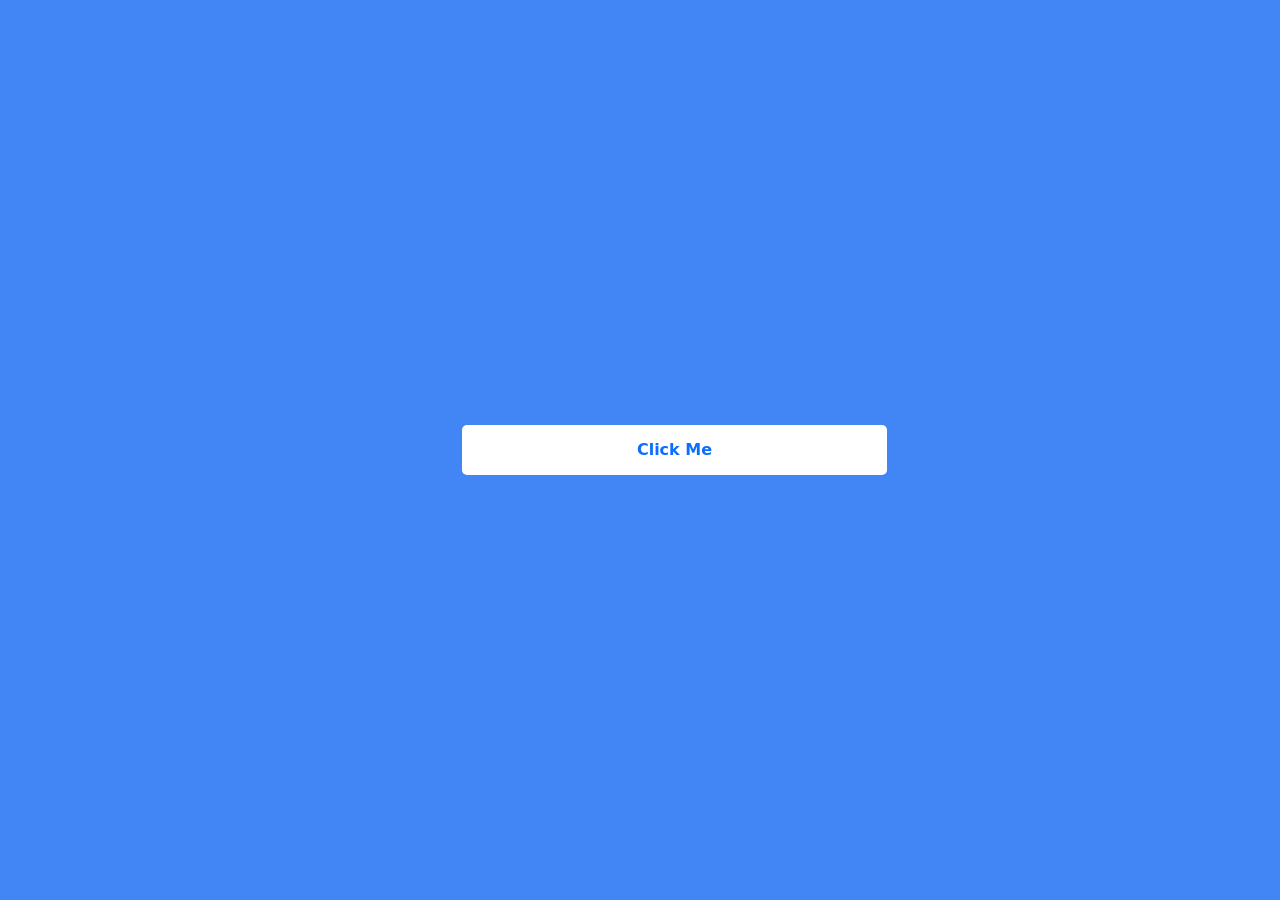
==== index.html @ 8287959a "test" ====
<!DOCTYPE html>
<html lang="en">

<head>
  <meta charset="UTF-8">
  <meta name="viewport" content="width=device-width, initial-scale=1.0">
  <title>Document</title>
  <meta name="keywords" content="bla">

  <link href="https://cdn.jsdelivr.net/npm/bootstrap@5.0.0-beta1/dist/css/bootstrap.min.css" rel="stylesheet" integrity="sha384-giJF6kkoqNQ00vy+HMDP7azOuL0xtbfIcaT9wjKHr8RbDVddVHyTfAAsrekwKmP1" crossorigin="anonymous">
  <link rel="stylesheet" href="/scss/css/style.css">
</head>

<body>

  

  <div class="container">
    <div class="row">
      <div class="link col-4 offset-4 align-self-center">
        <a href="video.html">
          <div class="box">        
            <strong>Click Me</strong>
           </div>
        </a>
      </div>
    </div>
  </div>






  
  
  





  
  <script src="https://cdn.jsdelivr.net/npm/bootstrap@5.0.0-beta1/dist/js/bootstrap.bundle.min.js" integrity="sha384-ygbV9kiqUc6oa4msXn9868pTtWMgiQaeYH7/t7LECLbyPA2x65Kgf80OJFdroafW" crossorigin="anonymous"></script>
  <script src="https://code.jquery.com/jquery-3.5.1.min.js" integrity="sha256-9/aliU8dGd2tb6OSsuzixeV4y/faTqgFtohetphbbj0=" crossorigin="anonymous"></script>
  <script src="/js/main.js"></script>
  </body>

</html>
---- scss/css/style.css ----
body {
  background-color: #4285F4;
}

.row {
  height: 100vh;
}

a {
  padding: 0;
  margin: 0;
  text-decoration: none;
}

.box {
  width: 425px;
  height: 50px;
  padding: 0;
  margin: 0;
  background-color: white;
  display: flex;
  align-items: center;
  justify-content: center;
  border-radius: 5px;
}

.box:hover {
  box-shadow: 0px 0px 15px 15px #a672b3;
}

iframe {
  margin-top: 15px;
}
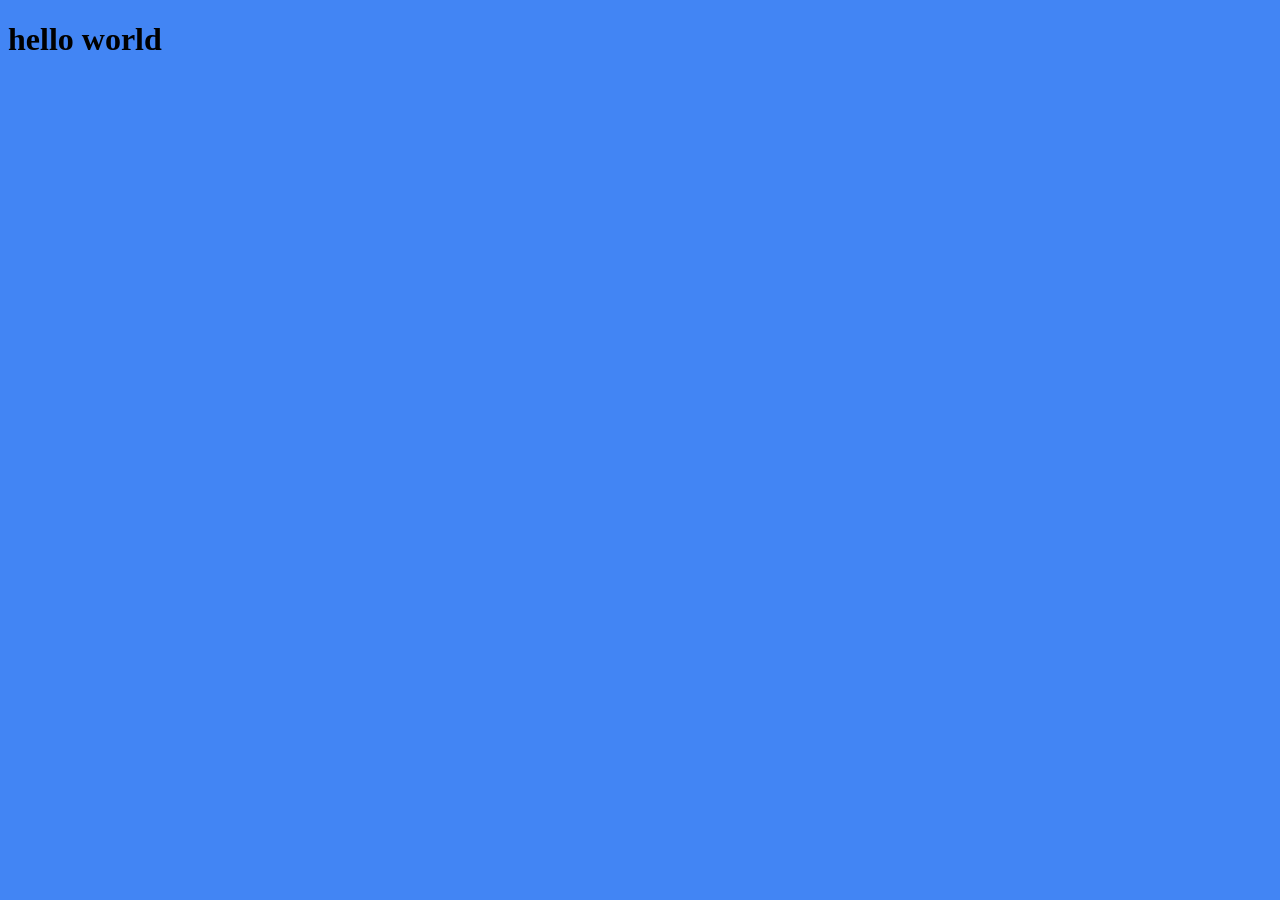
==== commit bd5582ee: "test" ====
--- a/index.html
+++ b/index.html
@@ -1,49 +1,13 @@
 <!DOCTYPE html>
 <html lang="en">
-
 <head>
   <meta charset="UTF-8">
+  <meta http-equiv="X-UA-Compatible" content="IE=edge">
   <meta name="viewport" content="width=device-width, initial-scale=1.0">
   <title>Document</title>
-  <meta name="keywords" content="bla">
-
-  <link href="https://cdn.jsdelivr.net/npm/bootstrap@5.0.0-beta1/dist/css/bootstrap.min.css" rel="stylesheet" integrity="sha384-giJF6kkoqNQ00vy+HMDP7azOuL0xtbfIcaT9wjKHr8RbDVddVHyTfAAsrekwKmP1" crossorigin="anonymous">
-  <link rel="stylesheet" href="/scss/css/style.css">
+  <link rel="stylesheet" href="style.css">
 </head>
-
 <body>
-
-  
-
-  <div class="container">
-    <div class="row">
-      <div class="link col-4 offset-4 align-self-center">
-        <a href="video.html">
-          <div class="box">        
-            <strong>Click Me</strong>
-           </div>
-        </a>
-      </div>
-    </div>
-  </div>
-
-
-
-
-
-
-  
-  
-  
-
-
-
-
-
-  
-  <script src="https://cdn.jsdelivr.net/npm/bootstrap@5.0.0-beta1/dist/js/bootstrap.bundle.min.js" integrity="sha384-ygbV9kiqUc6oa4msXn9868pTtWMgiQaeYH7/t7LECLbyPA2x65Kgf80OJFdroafW" crossorigin="anonymous"></script>
-  <script src="https://code.jquery.com/jquery-3.5.1.min.js" integrity="sha256-9/aliU8dGd2tb6OSsuzixeV4y/faTqgFtohetphbbj0=" crossorigin="anonymous"></script>
-  <script src="/js/main.js"></script>
-  </body>
-
+  <h1>hello world</h1>
+</body>
 </html>
--- a/style.css
+++ b/style.css
@@ -0,0 +1,4 @@
+body {
+  background-color: #4285F4;
+}
+
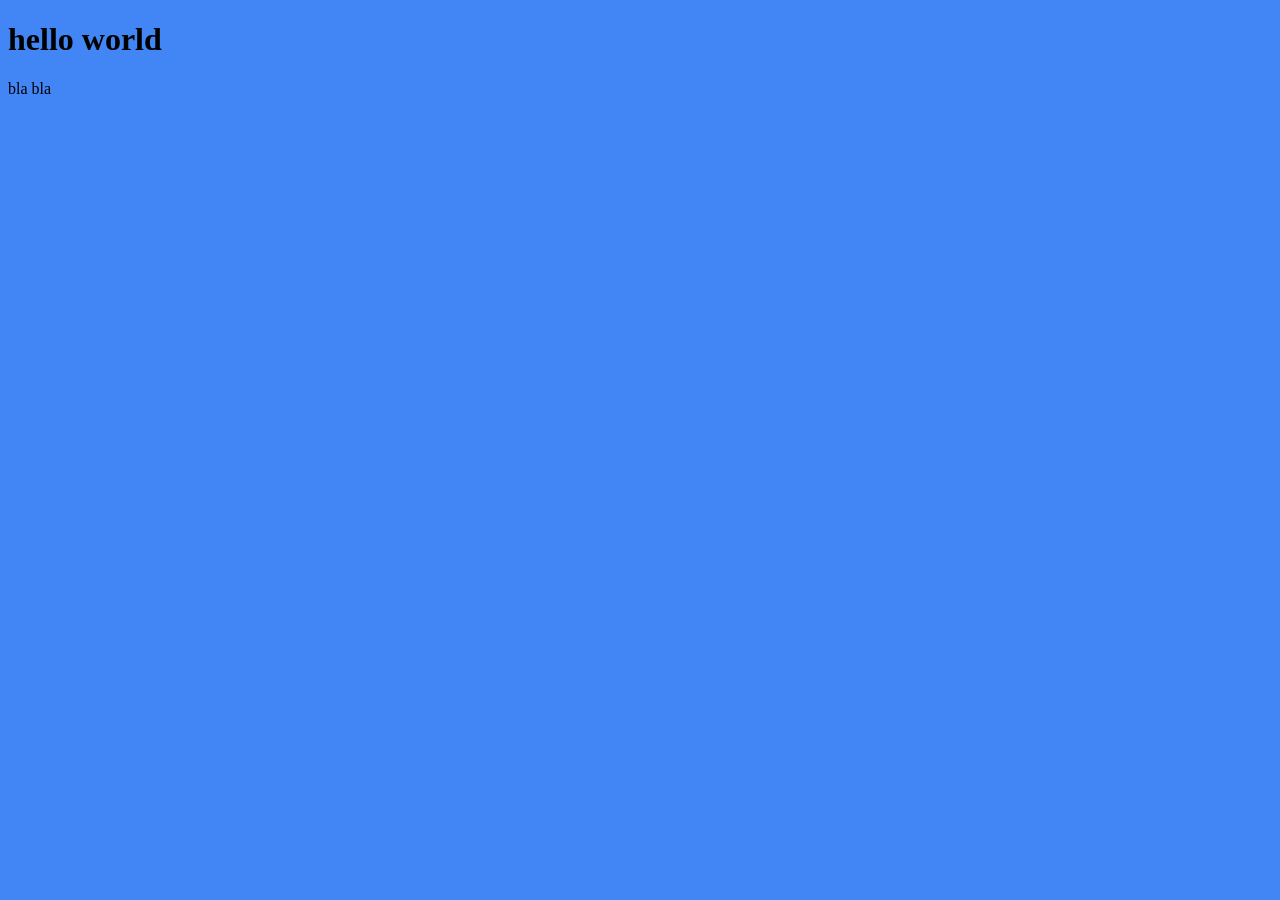
==== commit 9ad72f50: "Ch" ====
--- a/index.html
+++ b/index.html
@@ -5,9 +5,10 @@
   <meta http-equiv="X-UA-Compatible" content="IE=edge">
   <meta name="viewport" content="width=device-width, initial-scale=1.0">
   <title>Document</title>
-  <link rel="stylesheet" href="style.css">
+  <link rel="stylesheet" href="styles.css">
 </head>
 <body>
   <h1>hello world</h1>
+   <div class="box"> bla bla</div>
 </body>
-</html>+</html>
--- a/styles.css
+++ b/styles.css
@@ -0,0 +1,4 @@
+body {
+  background-color: #4285F4;
+}
+
